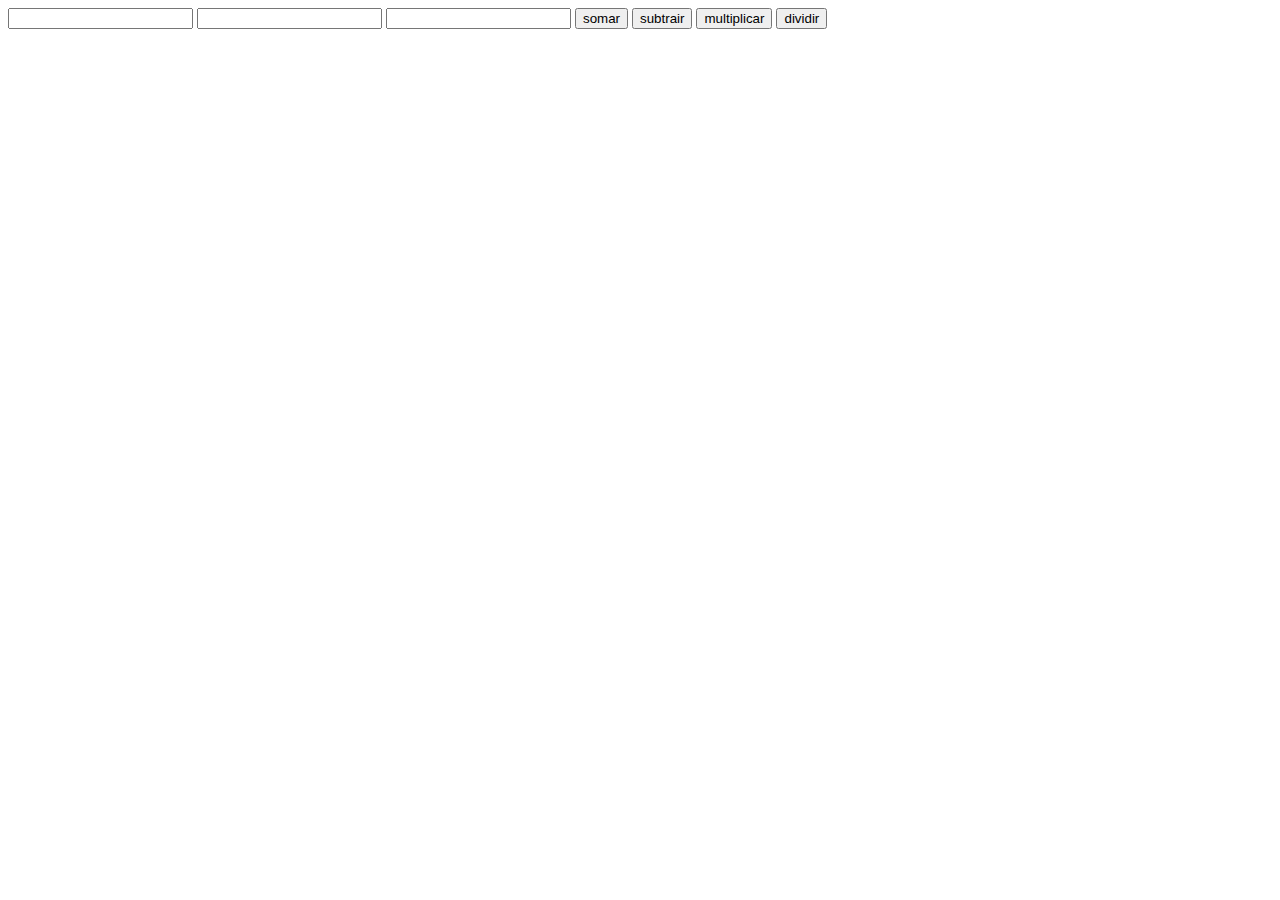
==== calculadora/index.html @ ee672f68 "Made a calculator with js" ====
<!DOCTYPE html>
<html lang="en">
<head>
  <meta charset="UTF-8">
  <meta http-equiv="X-UA-Compatible" content="IE=edge">
  <meta name="viewport" content="width=device-width, initial-scale=1.0">
  <title>Document</title>
</head>
<body>
  <input type="number" id="n1">
  <input type="number" id="n2">
  <input type="number" id="rs">

  <input type="button" onclick="executarOperacao(somar)" value="somar">
  <input type="button" onclick="executarOperacao(subtrair)" value="subtrair">
  <input type="button" onclick="executarOperacao(multiplicar)" value="multiplicar">
  <input type="button" onclick="executarOperacao(dividir)" value="dividir">

  <script>

    function somar(n1, n2){
      return n1 + n2
    }

    function subtrair(n1, n2){
      return n1 - n2
    }

    function multiplicar(n1, n2){
      return n1 * n2
    }

    function dividir(n1, n2){
      return n1 / n2
    }

    //Call back com js
    function executarOperacao(func){
      let n1 = Number(document.getElementById('n1').value);
      let n2 = Number(document.getElementById('n2').value);

      document.getElementById('rs').value = func(n1 , n2)
    }

  </script>
</body>
</html>
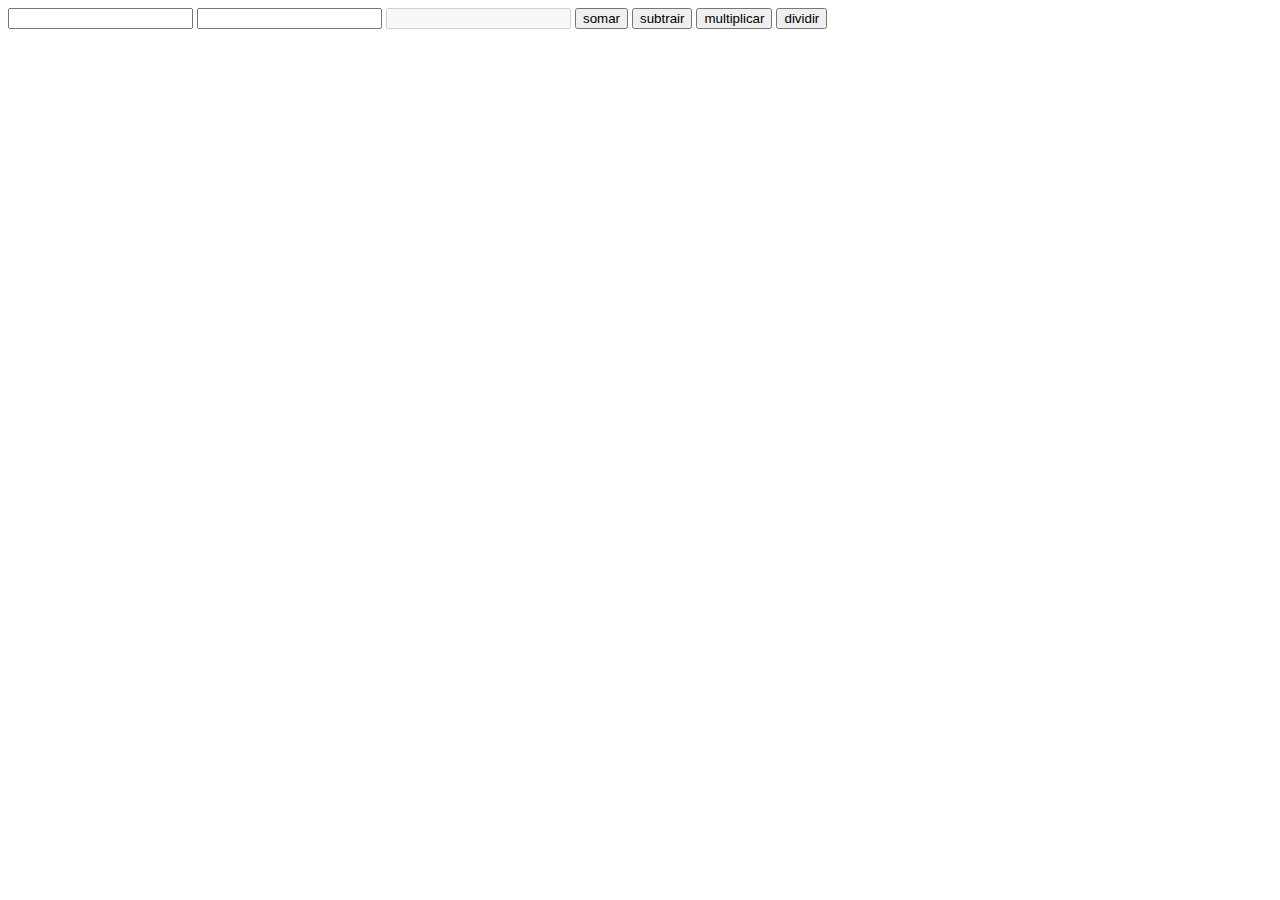
==== commit 3dcb20f9: "Validation of black space" ====
--- a/calculadora/index.html
+++ b/calculadora/index.html
@@ -9,7 +9,7 @@
 <body>
   <input type="number" id="n1">
   <input type="number" id="n2">
-  <input type="number" id="rs">
+  <input type="number" id="rs" disabled>
 
   <input type="button" onclick="executarOperacao(somar)" value="somar">
   <input type="button" onclick="executarOperacao(subtrair)" value="subtrair">
@@ -35,12 +35,26 @@
     }
 
     //Call back com js
-    function executarOperacao(func){
+    function executarOperacao(funcao){
+      document.getElementById('rs').value = "";
       let n1 = Number(document.getElementById('n1').value);
       let n2 = Number(document.getElementById('n2').value);
+      let rs = funcao(n1, n2)
+      let campoVazio = "";
 
-      document.getElementById('rs').value = func(n1 , n2)
-    }
+      if (n1 == 0){
+        campoVazio = 'n1';
+      }
+      if(n2 == 0){
+        campoVazio += 'n2';
+      }
+
+      if (campoVazio == ""){
+        document.getElementById('rs').value = rs;
+      }else{
+        alert("Você tem que preencher " + campoVazio)
+      }
+
 
   </script>
 </body>
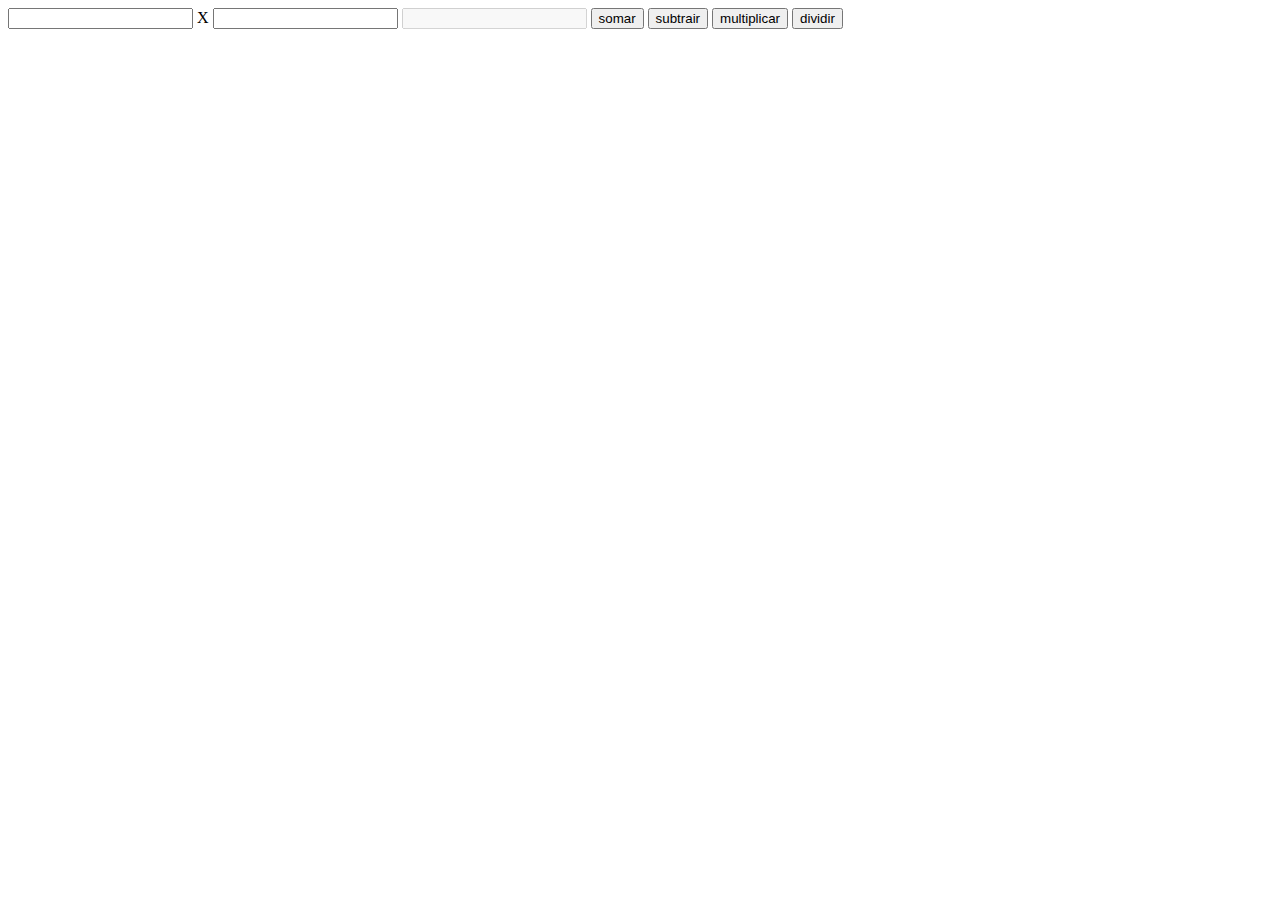
==== commit e5148d15: "Created a functionality to change operation signal when chosen" ====
--- a/calculadora/index.html
+++ b/calculadora/index.html
@@ -8,18 +8,20 @@
 </head>
 <body>
   <input type="number" id="n1">
+  <span id="sinal">X</span>
   <input type="number" id="n2">
   <input type="number" id="rs" disabled>
 
-  <input type="button" onclick="executarOperacao(somar)" value="somar">
-  <input type="button" onclick="executarOperacao(subtrair)" value="subtrair">
-  <input type="button" onclick="executarOperacao(multiplicar)" value="multiplicar">
-  <input type="button" onclick="executarOperacao(dividir)" value="dividir">
+  <input id="soma" type="button" onclick="executarOperacao(somar)" value="somar">
+  <input id="subtracao" type="button" onclick="executarOperacao(subtrair)" value="subtrair">
+  <input id="multiplicacao" type="button" onclick="executarOperacao(multiplicar)" value="multiplicar">
+  <input id="divisao" type="button" onclick="executarOperacao(dividir)" value="dividir">
 
   <script>
 
     function somar(n1, n2){
       return n1 + n2
+    
     }
 
     function subtrair(n1, n2){
@@ -54,7 +56,28 @@
       }else{
         alert("Você tem que preencher " + campoVazio)
       }
+    }
 
+    //Searching the id of the active element
+    document.querySelectorAll("input").forEach(function(input){
+      input.addEventListener("click", function(event){
+        const el = event.target
+        const id = el.id;
+
+        if (id == 'soma'){
+          document.getElementById('sinal').innerHTML = ' + ';
+        }
+        else if (id == 'subtracao'){
+          document.getElementById('sinal').innerHTML = ' - ';
+        }
+        else if (id == 'multiplicacao'){
+          document.getElementById('sinal').innerHTML = ' * ';
+        }
+        else {
+          document.getElementById('sinal').innerHTML = ' / ';
+        }
+      })
+    })
 
   </script>
 </body>
